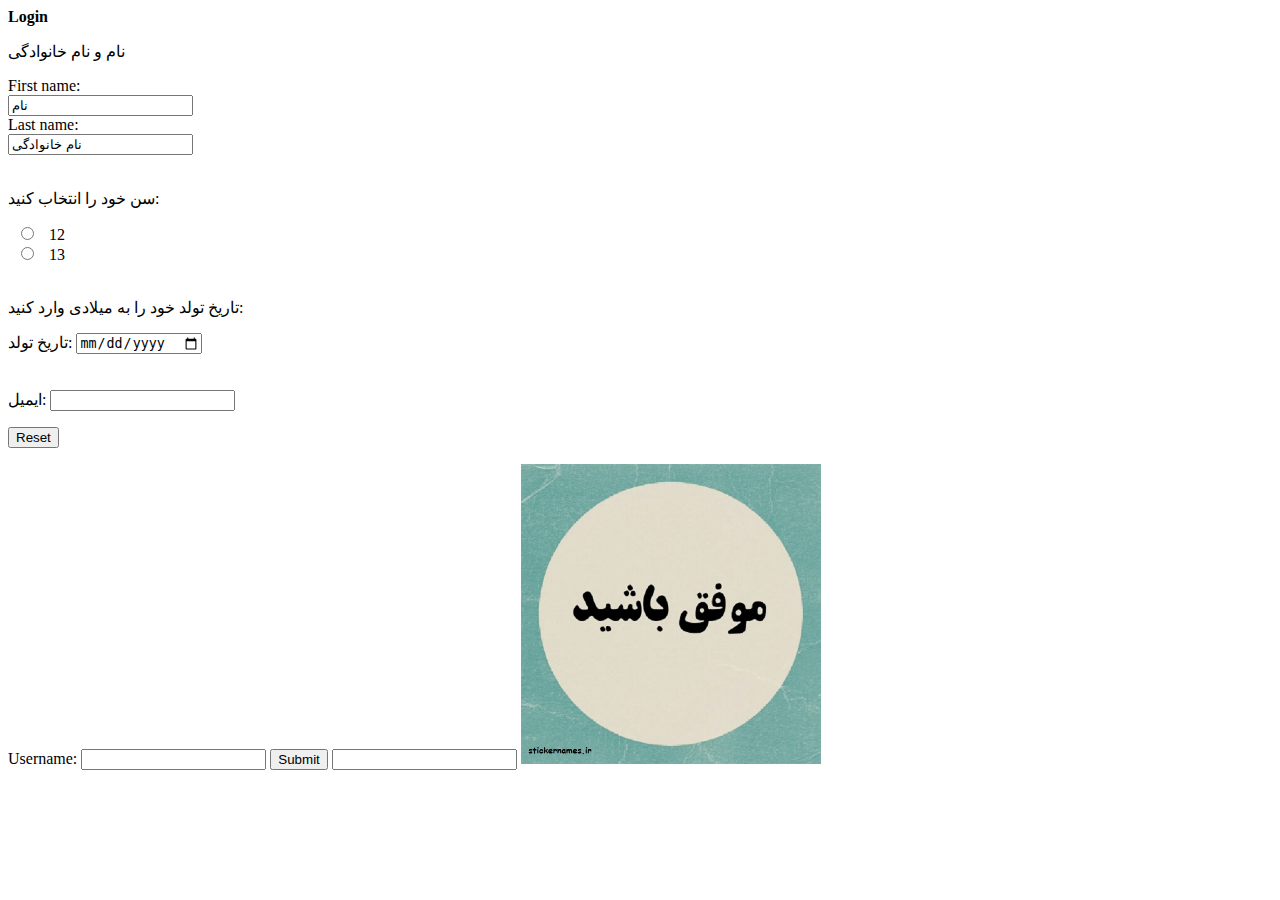
==== login.html @ d2724f21 "init" ====
<html>

<head>
    <titel><strong>Login</strong></titel>
    <link rel="stylesheet" href="./style.css" />
</head>

<body>

    <br />
    <p>نام و نام خانوادگی</p>

    <label for="fname">First name:</label><br>
    <input type="text" id="fname" name="fname" value="نام"><br>
    <label for="lname">Last name:</label><br>
    <input type="text" id="lname" name="lname" value="نام خانوادگی"><br><br>

    <p>سن خود را انتخاب کنید:</p>

    <form>
          <input type="radio" id="12" name="fav_language" value="12">
          <label for="12">12</label><br>
          <input type="radio" id="13" name="fav_language" value="13">
          <label for="13">13</label><br>
         <br>
        <p>تاریخ تولد خود را به میلادی وارد کنید:</p>
        <label for="birthday">تاریخ تولد:</label>
        <input type="date" id="birthday" name="birthday">
        <br><br><br><label for="email">ایمیل:</label>
        <input type="email" id="email" name="email">

    </form>
    <form>
        <input type="reset">

    </form>
    <form action="/action_page.php">
        <label for="username">Username:</label>
        <input type="text" id="username" name="username" required>
        <input type="submit">


        <input type="text" required>
        <img src="123.jpg" class="logo" />


</body>

</html>
---- style.css ----
.logo {
  width: 100px;
}
.logo {
  width: 300px;
}
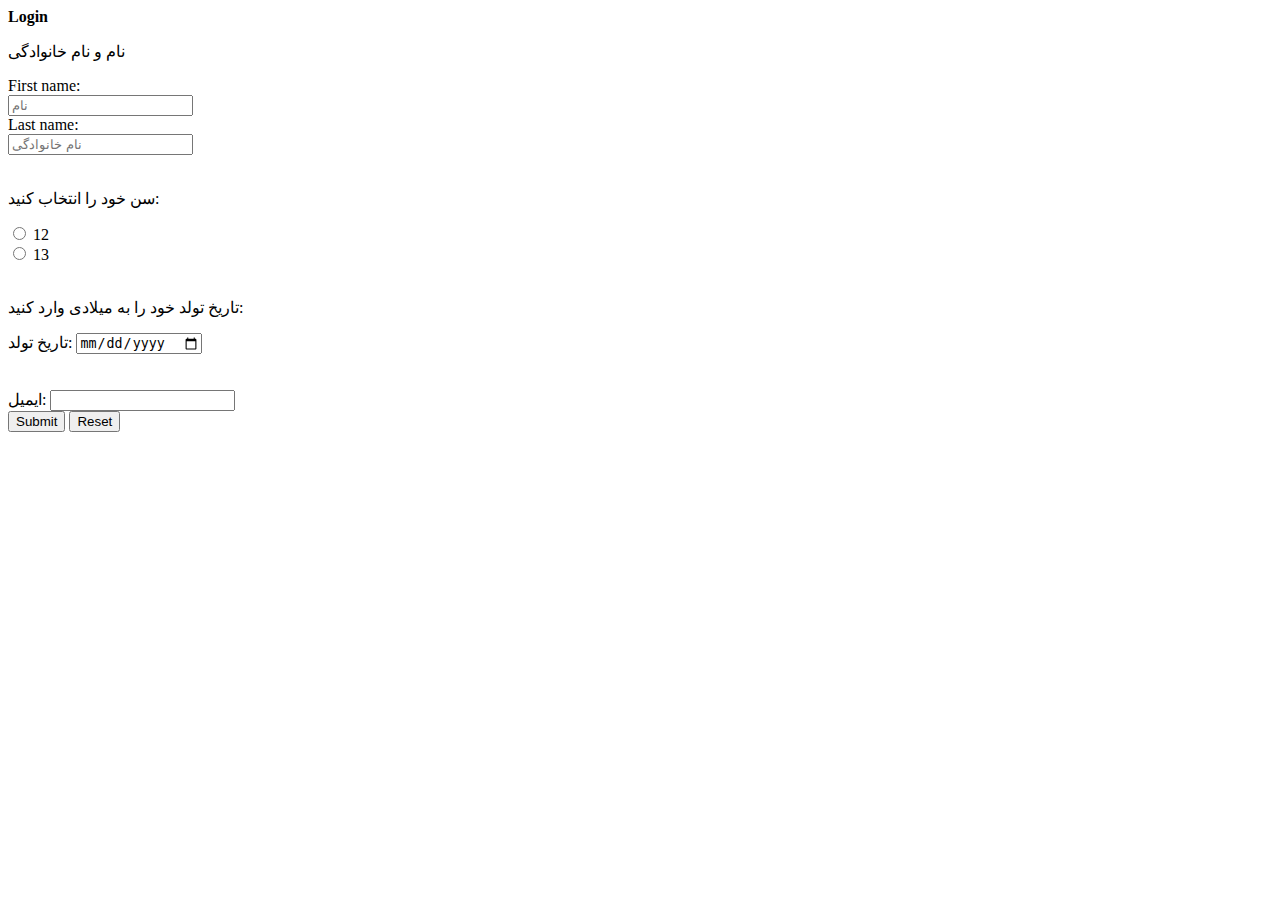
==== commit 9e67e9cc: "validation for login" ====
--- a/login.html
+++ b/login.html
@@ -1,49 +1,75 @@
 <html>
-
-<head>
+  <head>
     <titel><strong>Login</strong></titel>
     <link rel="stylesheet" href="./style.css" />
-</head>
+  </head>
 
-<body>
+  <body>
+    <form id="signup" method="post">
+      <p>نام و نام خانوادگی</p>
 
-    <br />
-    <p>نام و نام خانوادگی</p>
+      <div id="message"></div>
 
-    <label for="fname">First name:</label><br>
-    <input type="text" id="fname" name="fname" value="نام"><br>
-    <label for="lname">Last name:</label><br>
-    <input type="text" id="lname" name="lname" value="نام خانوادگی"><br><br>
+      <label for="fname">First name:</label><br />
+      <input
+        type="text"
+        id="fname"
+        name="fname"
+        value=""
+        placeholder="نام"
+      /><br />
+      <label for="lname">Last name:</label><br />
+      <input
+        type="text"
+        id="lname"
+        name="lname"
+        value=""
+        placeholder="نام خانوادگی"
+      /><br /><br />
 
-    <p>سن خود را انتخاب کنید:</p>
+      <p>سن خود را انتخاب کنید:</p>
 
-    <form>
-          <input type="radio" id="12" name="fav_language" value="12">
-          <label for="12">12</label><br>
-          <input type="radio" id="13" name="fav_language" value="13">
-          <label for="13">13</label><br>
-         <br>
-        <p>تاریخ تولد خود را به میلادی وارد کنید:</p>
-        <label for="birthday">تاریخ تولد:</label>
-        <input type="date" id="birthday" name="birthday">
-        <br><br><br><label for="email">ایمیل:</label>
-        <input type="email" id="email" name="email">
+      <input type="radio" id="age12" name="age" value="12" />
+      <label for="age12">12</label><br />
 
+      <input type="radio" id="age13" name="age" value="13" />
+      <label for="age13">13</label><br />
+
+      <br />
+
+      <p>تاریخ تولد خود را به میلادی وارد کنید:</p>
+      <label for="birthday">تاریخ تولد:</label>
+      <input type="date" id="birthday" name="birthday" />
+
+      <br /><br /><br /><label for="email">ایمیل:</label>
+      <input type="email" id="email" name="email" /><br />
+
+      <!-- <img src="123.jpg" class="logo" /><br /> -->
+
+      <input type="submit" />
+      <input type="reset" />
     </form>
-    <form>
-        <input type="reset">
 
-    </form>
-    <form action="/action_page.php">
-        <label for="username">Username:</label>
-        <input type="text" id="username" name="username" required>
-        <input type="submit">
+    <script>
+      const signupForm = document.getElementById("signup");
 
+      signupForm.onsubmit = function (event) {
+        event.preventDefault();
 
-        <input type="text" required>
-        <img src="123.jpg" class="logo" />
+        const fname = document.getElementById("fname");
+        const lname = document.getElementById("lname");
+        const email = document.getElementById("email");
 
-
-</body>
-
-</html>+        if (fname.value === "") {
+          alert("نام اجباری است");
+        } else if (lname.value === "") {
+          alert("نام خانوادگی اجباری است");
+        } else if (email.value === "") {
+          alert("ایمیل شما اجباری است");
+        } else {
+          alert("شما با موفقیت ثبت نام شدید");
+        }
+      };
+    </script>
+  </body>
+</html>
